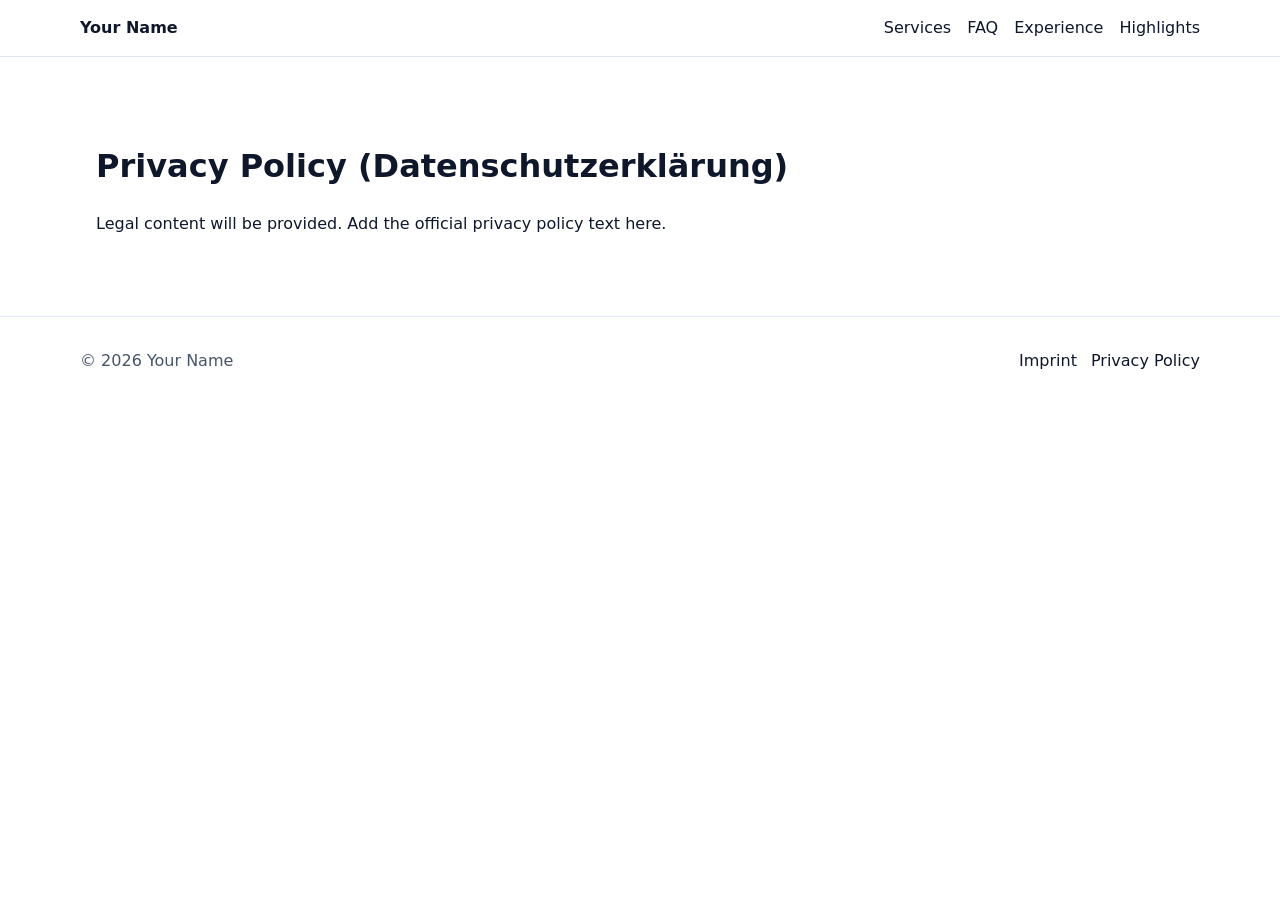
==== privacy.html @ 5d47bde2 "Create static portfolio skeleton Set up a framework-free project structure with initial index/imprin" ====
<!doctype html>
<html lang="en">
  <head>
    <meta charset="utf-8" />
    <meta name="viewport" content="width=device-width, initial-scale=1" />
    <title>Privacy Policy</title>
    <link rel="stylesheet" href="css/base.css" />
  </head>
  <body>
    <a class="skip-link" href="#content">Skip to content</a>

    <header class="site-header">
      <div class="container header-inner">
        <a class="brand" href="index.html">Your Name</a>
        <nav aria-label="Primary navigation">
          <ul class="nav-list">
            <li><a href="index.html#services">Services</a></li>
            <li><a href="index.html#faq">FAQ</a></li>
            <li><a href="index.html#experience">Experience</a></li>
            <li><a href="index.html#highlights">Highlights</a></li>
          </ul>
        </nav>
      </div>
    </header>

    <main id="content" class="section legal">
      <div class="container">
        <h1>Privacy Policy (Datenschutzerklärung)</h1>
        <p>Legal content will be provided. Add the official privacy policy text here.</p>
      </div>
    </main>

    <footer class="site-footer">
      <div class="container footer-inner">
        <p class="muted">© <span id="year">2026</span> Your Name</p>
        <ul class="footer-links">
          <li><a href="imprint.html">Imprint</a></li>
          <li><a href="privacy.html">Privacy Policy</a></li>
        </ul>
      </div>
    </footer>

    <script src="js/main.js" defer></script>
  </body>
</html>
---- css/base.css ----
:root{
  --bg: #ffffff;
  --text: #0f172a;
  --muted: #475569;
  --primary: #2563eb;
  --primary-contrast: #ffffff;
  --border: #e2e8f0;
  --radius: 12px;
  --container: 1120px;
}

*{ box-sizing: border-box; }

html, body{
  height: 100%;
}

body{
  margin: 0;
  font-family: system-ui, -apple-system, Segoe UI, Roboto, Arial, sans-serif;
  color: var(--text);
  background: var(--bg);
  line-height: 1.5;
}

.container{
  max-width: var(--container);
  margin: 0 auto;
  padding: 0 16px;
}

.section{
  padding: 64px 0;
}

.muted{
  color: var(--muted);
}

.skip-link{
  position: absolute;
  left: -999px;
  top: 8px;
  background: #000;
  color: #fff;
  padding: 10px 12px;
  border-radius: 10px;
  z-index: 9999;
}
.skip-link:focus{
  left: 12px;
}

.site-header, .site-footer{
  border-bottom: 1px solid var(--border);
}

.header-inner, .footer-inner{
  display: flex;
  align-items: center;
  justify-content: space-between;
  gap: 16px;
  padding: 16px 0;
}

.site-footer{
  border-bottom: 0;
  border-top: 1px solid var(--border);
}

.brand{
  text-decoration: none;
  color: inherit;
  font-weight: 700;
}

.nav-list{
  list-style: none;
  display: flex;
  gap: 16px;
  margin: 0;
  padding: 0;
}
.nav-list a{
  text-decoration: none;
  color: var(--text);
}
.nav-list a:hover{
  text-decoration: underline;
}

.btn{
  display: inline-flex;
  align-items: center;
  justify-content: center;
  padding: 12px 16px;
  border-radius: var(--radius);
  text-decoration: none;
  font-weight: 600;
}

.btn-primary{
  background: var(--primary);
  color: var(--primary-contrast);
}

.btn-secondary{
  background: transparent;
  border: 1px solid var(--border);
  color: var(--text);
}

.hero-inner{
  display: grid;
  grid-template-columns: 1fr;
  gap: 24px;
  align-items: center;
}

.hero-media img{
  width: 100%;
  height: auto;
  border-radius: 24px;
  border: 1px solid var(--border);
}

.hero-actions{
  display: flex;
  flex-wrap: wrap;
  gap: 12px;
  margin-top: 20px;
}

.accordion details{
  border: 1px solid var(--border);
  border-radius: var(--radius);
  padding: 12px 16px;
  margin: 12px 0;
  background: #fff;
}

.accordion summary{
  cursor: pointer;
  font-weight: 650;
}

details[open] > summary{
  margin-bottom: 8px;
}

.cta-inner{
  border: 1px solid var(--border);
  border-radius: 18px;
  padding: 24px;
}

.footer-links{
  list-style: none;
  display: flex;
  gap: 14px;
  padding: 0;
  margin: 0;
}
.footer-links a{
  color: inherit;
  text-decoration: none;
}
.footer-links a:hover{
  text-decoration: underline;
}

@media (min-width: 900px){
  .hero-inner{
    grid-template-columns: 1.1fr 0.9fr;
  }
}
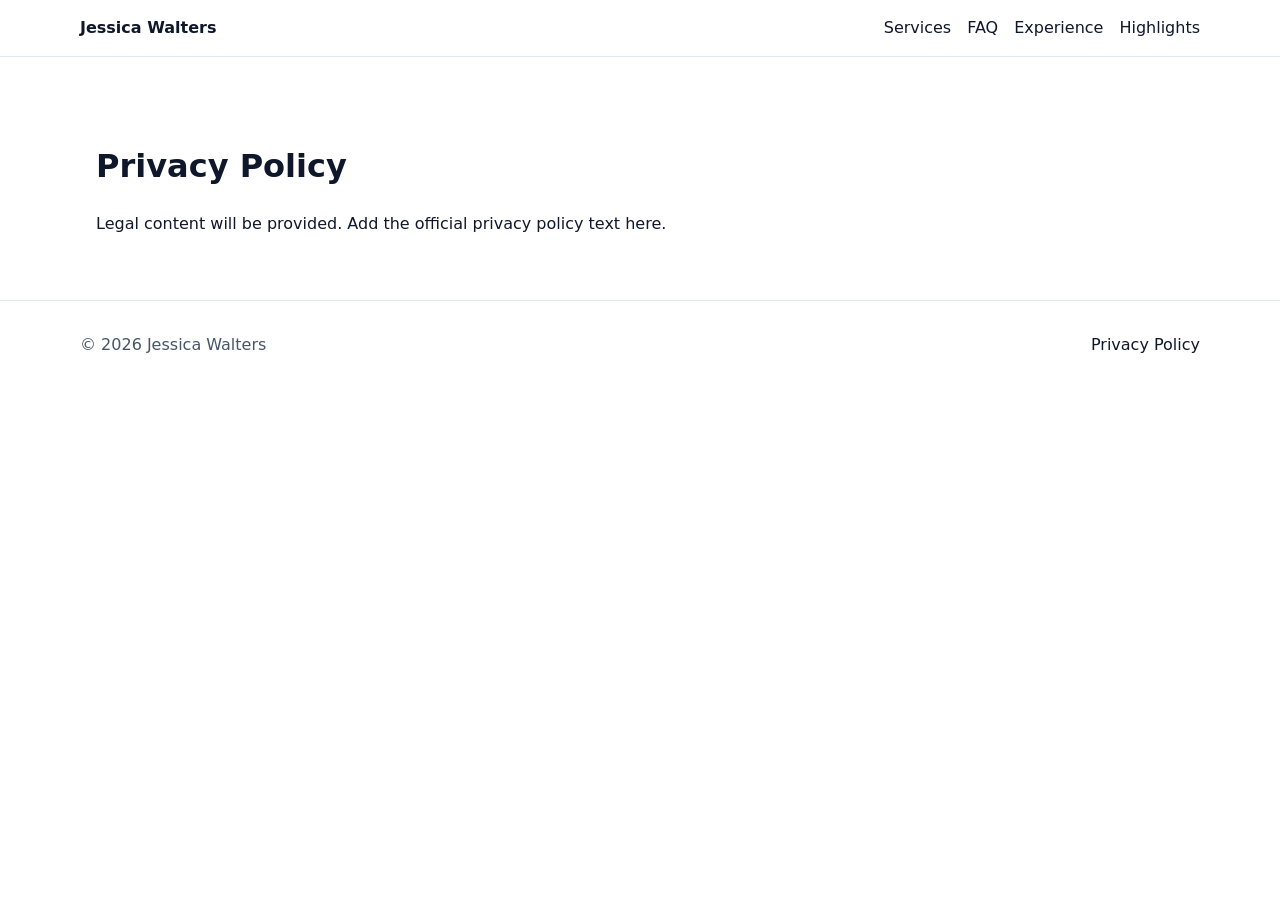
==== commit ef2b17b2: "Most of the useless content is removed. Services sections are tailored to look better with beautiful" ====
--- a/privacy.html
+++ b/privacy.html
@@ -11,7 +11,7 @@
 
     <header class="site-header">
       <div class="container header-inner">
-        <a class="brand" href="index.html">Your Name</a>
+        <a class="brand" href="index.html">Jessica Walters</a>
         <nav aria-label="Primary navigation">
           <ul class="nav-list">
             <li><a href="index.html#services">Services</a></li>
@@ -25,16 +25,18 @@
 
     <main id="content" class="section legal">
       <div class="container">
-        <h1>Privacy Policy (Datenschutzerklärung)</h1>
-        <p>Legal content will be provided. Add the official privacy policy text here.</p>
+        <h1>Privacy Policy</h1>
+        <p>
+          Legal content will be provided. Add the official privacy policy text
+          here.
+        </p>
       </div>
     </main>
 
     <footer class="site-footer">
       <div class="container footer-inner">
-        <p class="muted">© <span id="year">2026</span> Your Name</p>
+        <p class="muted">© <span id="year">2026</span> Jessica Walters</p>
         <ul class="footer-links">
-          <li><a href="imprint.html">Imprint</a></li>
           <li><a href="privacy.html">Privacy Policy</a></li>
         </ul>
       </div>
@@ -43,4 +45,3 @@
     <script src="js/main.js" defer></script>
   </body>
 </html>
-
--- a/css/base.css
+++ b/css/base.css
@@ -7,6 +7,16 @@
   --border: #e2e8f0;
   --radius: 12px;
   --container: 1120px;
+  --shadow-sm: 0 1px 2px rgba(2, 6, 23, 0.06);
+  --focus: #1d4ed8;
+  --font-size-base: 16px;
+  --fs-1: 2.25rem;
+  --fs-2: 1.5rem;
+  --fs-3: 1.125rem;
+  --space-1: 8px;
+  --space-2: 12px;
+  --space-3: 16px;
+  --space-4: 24px;
 }
 
 *{ box-sizing: border-box; }
@@ -18,6 +28,7 @@
 body{
   margin: 0;
   font-family: system-ui, -apple-system, Segoe UI, Roboto, Arial, sans-serif;
+  font-size: var(--font-size-base);
   color: var(--text);
   background: var(--bg);
   line-height: 1.5;
@@ -30,7 +41,7 @@
 }
 
 .section{
-  padding: 64px 0;
+  padding: 48px 0;
 }
 
 .muted{
@@ -47,8 +58,19 @@
   border-radius: 10px;
   z-index: 9999;
 }
-.skip-link:focus{
+.skip-link:focus,
+.skip-link:focus-visible{
   left: 12px;
+}
+
+:is(a, button, summary):focus-visible{
+  outline: 3px solid var(--focus);
+  outline-offset: 3px;
+}
+
+.nav-list a:focus-visible,
+.footer-links a:focus-visible{
+  border-radius: 8px;
 }
 
 .site-header, .site-footer{
@@ -57,10 +79,11 @@
 
 .header-inner, .footer-inner{
   display: flex;
-  align-items: center;
+  align-items: flex-start;
   justify-content: space-between;
   gap: 16px;
   padding: 16px 0;
+  flex-wrap: wrap;
 }
 
 .site-footer{
@@ -77,7 +100,8 @@
 .nav-list{
   list-style: none;
   display: flex;
-  gap: 16px;
+  flex-direction: column;
+  gap: 12px;
   margin: 0;
   padding: 0;
 }
@@ -89,11 +113,16 @@
   text-decoration: underline;
 }
 
+.nav-list a:focus-visible{
+  text-decoration: none;
+}
+
 .btn{
   display: inline-flex;
   align-items: center;
   justify-content: center;
   padding: 12px 16px;
+  min-height: 44px;
   border-radius: var(--radius);
   text-decoration: none;
   font-weight: 600;
@@ -104,10 +133,128 @@
   color: var(--primary-contrast);
 }
 
+.btn-primary:hover{
+  filter: brightness(0.98);
+}
+
 .btn-secondary{
   background: transparent;
   border: 1px solid var(--border);
   color: var(--text);
+}
+
+.btn-secondary:hover{
+  background: rgba(37, 99, 235, 0.06);
+}
+
+.hero-copy h1{
+  font-size: var(--fs-1);
+  line-height: 1.1;
+  margin: 0 0 var(--space-3);
+}
+
+.section h2{
+  font-size: var(--fs-2);
+  line-height: 1.2;
+  margin: 0 0 var(--space-3);
+}
+
+.section p{
+  margin: 0 0 var(--space-3);
+}
+
+.section p:last-child{
+  margin-bottom: 0;
+}
+
+/* Services cards */
+.services-grid{
+  margin-top: var(--space-4);
+  grid-template-columns: 1fr;
+}
+
+.service-card{
+  --accent: var(--primary);
+  --accent-bg: rgba(37, 99, 235, 0.1);
+
+  position: relative;
+  background: #fff;
+  border: 1px solid var(--border);
+  border-radius: var(--radius);
+  padding: 20px;
+  box-shadow: var(--shadow-sm);
+  overflow: hidden;
+}
+
+.service-card::before{
+  content: "";
+  position: absolute;
+  left: 0;
+  top: 0;
+  width: 100%;
+  height: 4px;
+  background: var(--accent);
+}
+
+.service-top{
+  display: flex;
+  align-items: center;
+  justify-content: space-between;
+  gap: 12px;
+  margin-bottom: var(--space-2);
+}
+
+.service-icon{
+  width: 48px;
+  height: 48px;
+  border-radius: 16px;
+  display: flex;
+  align-items: center;
+  justify-content: center;
+  background: var(--accent-bg);
+  color: var(--accent);
+  border: 1px solid rgba(2, 6, 23, 0.08);
+}
+
+.service-badge{
+  display: inline-flex;
+  align-items: center;
+  justify-content: center;
+  padding: 6px 10px;
+  border-radius: 999px;
+  background: var(--accent-bg);
+  color: var(--accent);
+  border: 1px solid rgba(2, 6, 23, 0.08);
+  font-weight: 800;
+  letter-spacing: 0.02em;
+}
+
+.service-card h3{
+  margin: 0 0 var(--space-2);
+  font-size: var(--fs-3);
+  line-height: 1.25;
+}
+
+.service-card p{
+  color: var(--muted);
+  margin: 0;
+}
+
+.service-card--buy{
+  --accent: #2563eb;
+  --accent-bg: rgba(37, 99, 235, 0.1);
+}
+.service-card--sell{
+  --accent: #7c3aed;
+  --accent-bg: rgba(124, 58, 237, 0.1);
+}
+.service-card--relocate{
+  --accent: #0ea5e9;
+  --accent-bg: rgba(14, 165, 233, 0.1);
+}
+.service-card--invest{
+  --accent: #16a34a;
+  --accent-bg: rgba(22, 163, 74, 0.1);
 }
 
 .hero-inner{
@@ -144,6 +291,12 @@
   font-weight: 650;
 }
 
+.accordion summary:focus-visible{
+  outline: 3px solid var(--focus);
+  outline-offset: 3px;
+  border-radius: var(--radius);
+}
+
 details[open] > summary{
   margin-bottom: 8px;
 }
@@ -158,6 +311,7 @@
   list-style: none;
   display: flex;
   gap: 14px;
+  flex-wrap: wrap;
   padding: 0;
   margin: 0;
 }
@@ -167,6 +321,28 @@
 }
 .footer-links a:hover{
   text-decoration: underline;
+}
+
+.grid{
+  display: grid;
+  gap: var(--space-3);
+}
+
+.stack{
+  display: flex;
+  flex-direction: column;
+  gap: var(--space-3);
+}
+
+.sr-only{
+  position: absolute;
+  width: 1px;
+  height: 1px;
+  padding: 0;
+  margin: -1px;
+  overflow: hidden;
+  clip: rect(0, 0, 0, 0);
+  border: 0;
 }
 
 @media (min-width: 900px){
@@ -175,3 +351,23 @@
   }
 }
 
+@media (min-width: 769px){
+  .section{
+    padding: 64px 0;
+  }
+
+  .services-grid{
+    grid-template-columns: repeat(2, 1fr);
+  }
+
+  .header-inner, .footer-inner{
+    flex-wrap: nowrap;
+    align-items: center;
+  }
+
+  .nav-list{
+    flex-direction: row;
+    gap: 16px;
+  }
+}
+
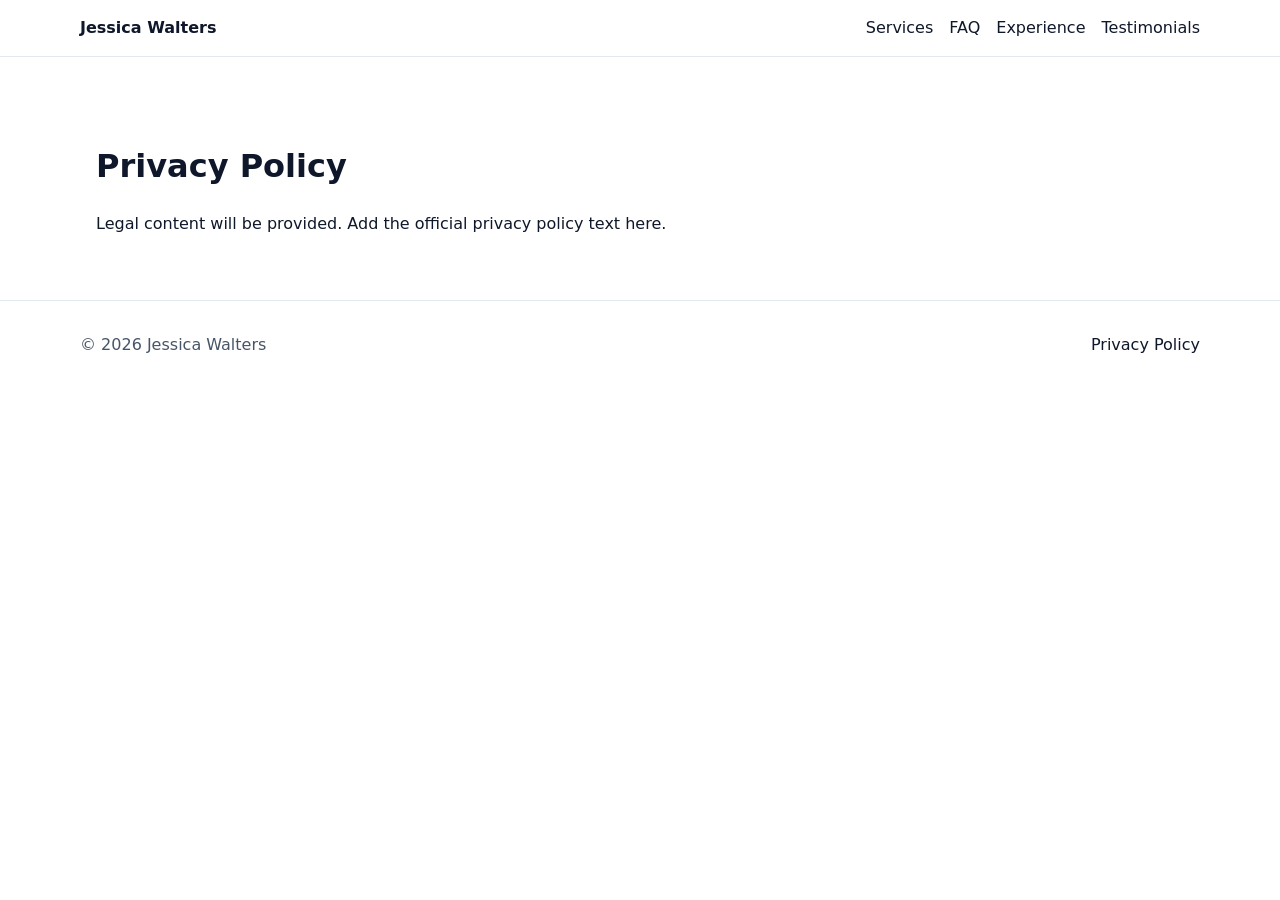
==== commit e414c0be: "Testimonials of clients is added as a section and styled to be good looking and user friendly." ====
--- a/privacy.html
+++ b/privacy.html
@@ -17,7 +17,7 @@
             <li><a href="index.html#services">Services</a></li>
             <li><a href="index.html#faq">FAQ</a></li>
             <li><a href="index.html#experience">Experience</a></li>
-            <li><a href="index.html#highlights">Highlights</a></li>
+            <li><a href="index.html#testimonials">Testimonials</a></li>
           </ul>
         </nav>
       </div>
--- a/css/base.css
+++ b/css/base.css
@@ -1,4 +1,4 @@
-:root{
+:root {
   --bg: #ffffff;
   --text: #0f172a;
   --muted: #475569;
@@ -19,36 +19,45 @@
   --space-4: 24px;
 }
 
-*{ box-sizing: border-box; }
-
-html, body{
+* {
+  box-sizing: border-box;
+}
+
+html,
+body {
   height: 100%;
 }
 
-body{
+body {
   margin: 0;
-  font-family: system-ui, -apple-system, Segoe UI, Roboto, Arial, sans-serif;
+  font-family:
+    system-ui,
+    -apple-system,
+    Segoe UI,
+    Roboto,
+    Arial,
+    sans-serif;
   font-size: var(--font-size-base);
   color: var(--text);
   background: var(--bg);
   line-height: 1.5;
 }
 
-.container{
+.container {
   max-width: var(--container);
   margin: 0 auto;
   padding: 0 16px;
 }
 
-.section{
+.section {
   padding: 48px 0;
 }
 
-.muted{
+.muted {
   color: var(--muted);
 }
 
-.skip-link{
+.skip-link {
   position: absolute;
   left: -999px;
   top: 8px;
@@ -59,25 +68,27 @@
   z-index: 9999;
 }
 .skip-link:focus,
-.skip-link:focus-visible{
+.skip-link:focus-visible {
   left: 12px;
 }
 
-:is(a, button, summary):focus-visible{
+:is(a, button, summary):focus-visible {
   outline: 3px solid var(--focus);
   outline-offset: 3px;
 }
 
 .nav-list a:focus-visible,
-.footer-links a:focus-visible{
+.footer-links a:focus-visible {
   border-radius: 8px;
 }
 
-.site-header, .site-footer{
+.site-header,
+.site-footer {
   border-bottom: 1px solid var(--border);
 }
 
-.header-inner, .footer-inner{
+.header-inner,
+.footer-inner {
   display: flex;
   align-items: flex-start;
   justify-content: space-between;
@@ -86,18 +97,18 @@
   flex-wrap: wrap;
 }
 
-.site-footer{
+.site-footer {
   border-bottom: 0;
   border-top: 1px solid var(--border);
 }
 
-.brand{
+.brand {
   text-decoration: none;
   color: inherit;
   font-weight: 700;
 }
 
-.nav-list{
+.nav-list {
   list-style: none;
   display: flex;
   flex-direction: column;
@@ -105,19 +116,19 @@
   margin: 0;
   padding: 0;
 }
-.nav-list a{
+.nav-list a {
   text-decoration: none;
   color: var(--text);
 }
-.nav-list a:hover{
+.nav-list a:hover {
   text-decoration: underline;
 }
 
-.nav-list a:focus-visible{
+.nav-list a:focus-visible {
   text-decoration: none;
 }
 
-.btn{
+.btn {
   display: inline-flex;
   align-items: center;
   justify-content: center;
@@ -128,52 +139,52 @@
   font-weight: 600;
 }
 
-.btn-primary{
+.btn-primary {
   background: var(--primary);
   color: var(--primary-contrast);
 }
 
-.btn-primary:hover{
+.btn-primary:hover {
   filter: brightness(0.98);
 }
 
-.btn-secondary{
+.btn-secondary {
   background: transparent;
   border: 1px solid var(--border);
   color: var(--text);
 }
 
-.btn-secondary:hover{
+.btn-secondary:hover {
   background: rgba(37, 99, 235, 0.06);
 }
 
-.hero-copy h1{
+.hero-copy h1 {
   font-size: var(--fs-1);
   line-height: 1.1;
   margin: 0 0 var(--space-3);
 }
 
-.section h2{
+.section h2 {
   font-size: var(--fs-2);
   line-height: 1.2;
   margin: 0 0 var(--space-3);
 }
 
-.section p{
+.section p {
   margin: 0 0 var(--space-3);
 }
 
-.section p:last-child{
+.section p:last-child {
   margin-bottom: 0;
 }
 
 /* Services cards */
-.services-grid{
+.services-grid {
   margin-top: var(--space-4);
   grid-template-columns: 1fr;
 }
 
-.service-card{
+.service-card {
   --accent: var(--primary);
   --accent-bg: rgba(37, 99, 235, 0.1);
 
@@ -186,7 +197,7 @@
   overflow: hidden;
 }
 
-.service-card::before{
+.service-card::before {
   content: "";
   position: absolute;
   left: 0;
@@ -196,7 +207,7 @@
   background: var(--accent);
 }
 
-.service-top{
+.service-top {
   display: flex;
   align-items: center;
   justify-content: space-between;
@@ -204,7 +215,7 @@
   margin-bottom: var(--space-2);
 }
 
-.service-icon{
+.service-icon {
   width: 48px;
   height: 48px;
   border-radius: 16px;
@@ -216,7 +227,7 @@
   border: 1px solid rgba(2, 6, 23, 0.08);
 }
 
-.service-badge{
+.service-badge {
   display: inline-flex;
   align-items: center;
   justify-content: center;
@@ -229,56 +240,254 @@
   letter-spacing: 0.02em;
 }
 
-.service-card h3{
+.service-card h3 {
   margin: 0 0 var(--space-2);
   font-size: var(--fs-3);
   line-height: 1.25;
 }
 
-.service-card p{
+.service-card p {
   color: var(--muted);
   margin: 0;
 }
 
-.service-card--buy{
+.service-card--buy {
   --accent: #2563eb;
   --accent-bg: rgba(37, 99, 235, 0.1);
 }
-.service-card--sell{
+.service-card--sell {
   --accent: #7c3aed;
   --accent-bg: rgba(124, 58, 237, 0.1);
 }
-.service-card--relocate{
+.service-card--relocate {
   --accent: #0ea5e9;
   --accent-bg: rgba(14, 165, 233, 0.1);
 }
-.service-card--invest{
+.service-card--invest {
   --accent: #16a34a;
   --accent-bg: rgba(22, 163, 74, 0.1);
 }
 
-.hero-inner{
+.properties-grid {
+  margin-top: var(--space-4);
+  grid-template-columns: 1fr;
+}
+
+.property-card {
+  position: relative;
+  background: #fff;
+  border: 1px solid var(--border);
+  border-radius: var(--radius);
+  box-shadow: var(--shadow-sm);
+  overflow: hidden;
+  cursor: pointer;
+  transition:
+    border-color 160ms ease,
+    box-shadow 160ms ease;
+}
+
+.property-card::before {
+  content: "";
+  position: absolute;
+  inset: -3px;
+  background: radial-gradient(
+    600px circle at 10% 0%,
+    rgba(37, 99, 235, 0.25),
+    transparent 55%
+  );
+  opacity: 0;
+  filter: blur(16px);
+  transition: opacity 160ms ease;
+  z-index: 0;
+  pointer-events: none;
+}
+
+.property-card > * {
+  position: relative;
+  z-index: 1;
+}
+
+.property-card:hover,
+.property-card:focus-visible {
+  border-color: rgba(37, 99, 235, 0.78);
+  box-shadow:
+    0 0 0 4px rgba(37, 99, 235, 0.12),
+    0 16px 38px rgba(2, 6, 23, 0.12);
+}
+
+.property-card:hover::before,
+.property-card:focus-visible::before {
+  opacity: 1;
+}
+
+.property-card img {
+  width: 100%;
+  height: auto;
+  display: block;
+  border-bottom: 1px solid var(--border);
+}
+
+.property-body {
+  padding: 16px 16px 18px;
+}
+
+.property-body h3 {
+  margin: 0 0 var(--space-2);
+  font-size: var(--fs-3);
+  line-height: 1.25;
+}
+
+.property-stats {
+  list-style: none;
+  padding: 0;
+  margin: 0 0 var(--space-2);
+  display: flex;
+  flex-direction: column;
+  gap: 6px;
+  color: var(--muted);
+}
+
+.property-stats strong {
+  color: var(--text);
+  font-weight: 700;
+}
+
+.property-note {
+  margin: 0;
+  color: var(--muted);
+}
+
+.property-note-label {
+  display: inline-block;
+  padding: 2px 8px;
+  border-radius: 999px;
+  background: rgba(37, 99, 235, 0.08);
+  border: 1px solid rgba(37, 99, 235, 0.18);
+  color: var(--primary);
+  font-weight: 800;
+  font-size: 0.875rem;
+}
+
+/* Testimonials */
+/* .testimonials {
+  text-align: center;
+} */
+
+.testimonials-heading {
+  color: var(--text);
+  letter-spacing: 0.04em;
+  font-size: var(--fs-1);
+  margin: 0 0 var(--space-2);
+}
+
+.testimonials-subtitle {
+  max-width: 84ch;
+  /* margin: 0 auto var(--space-4); */
+  margin: 0 0 16px;
+}
+
+.testimonials-grid {
+  margin-top: 2.7rem;
+  grid-template-columns: 1fr;
+}
+
+.testimonial-card {
+  position: relative;
+  background: #fff;
+  border: 1px solid var(--border);
+  border-radius: var(--radius);
+  box-shadow: var(--shadow-sm);
+  /* Allow overlapping avatar to sit outside the card border. */
+  overflow: visible;
+  padding: 64px 20px 22px;
+}
+
+.testimonial-avatar-wrap {
+  position: absolute;
+  top: -44px;
+  left: 50%;
+  transform: translateX(-50%);
+  width: 88px;
+  height: 88px;
+  border-radius: 999px;
+  background: #fff;
+  border: 4px solid #fff;
+  box-shadow: 0 10px 22px rgba(2, 6, 23, 0.12);
+  display: flex;
+  align-items: center;
+  justify-content: center;
+}
+
+.testimonial-avatar {
+  width: 100%;
+  height: 100%;
+  border-radius: 999px;
+  object-fit: cover;
+  /* Faces are slightly high in the source photos, so nudge down a bit. */
+  object-position: center 25%;
+  border: 1px solid rgba(2, 6, 23, 0.06);
+}
+
+.testimonial-quote {
+  position: absolute;
+  top: 22px;
+  left: 22px;
+  color: var(--text);
+  opacity: 0.9;
+  font-size: 50px;
+  line-height: 1;
+  font-family: Georgia, "Times New Roman", serif;
+  font-weight: 700;
+}
+
+.testimonial-text {
+  margin: 0;
+  color: var(--muted);
+}
+
+.testimonial-text p {
+  margin: 0;
+  font-weight: 500;
+}
+
+.testimonial-author {
+  margin-top: var(--space-3);
+}
+
+.testimonial-name {
+  color: var(--text);
+  font-weight: 800;
+  margin-bottom: 4px;
+}
+
+.testimonial-role {
+  color: var(--muted);
+  font-weight: 600;
+  font-size: 0.95rem;
+}
+
+.hero-inner {
   display: grid;
   grid-template-columns: 1fr;
   gap: 24px;
   align-items: center;
 }
 
-.hero-media img{
+.hero-media img {
   width: 100%;
   height: auto;
   border-radius: 24px;
   border: 1px solid var(--border);
 }
 
-.hero-actions{
+.hero-actions {
   display: flex;
   flex-wrap: wrap;
   gap: 12px;
   margin-top: 20px;
 }
 
-.accordion details{
+.accordion details {
   border: 1px solid var(--border);
   border-radius: var(--radius);
   padding: 12px 16px;
@@ -286,28 +495,28 @@
   background: #fff;
 }
 
-.accordion summary{
+.accordion summary {
   cursor: pointer;
   font-weight: 650;
 }
 
-.accordion summary:focus-visible{
+.accordion summary:focus-visible {
   outline: 3px solid var(--focus);
   outline-offset: 3px;
   border-radius: var(--radius);
 }
 
-details[open] > summary{
+details[open] > summary {
   margin-bottom: 8px;
 }
 
-.cta-inner{
+.cta-inner {
   border: 1px solid var(--border);
   border-radius: 18px;
   padding: 24px;
 }
 
-.footer-links{
+.footer-links {
   list-style: none;
   display: flex;
   gap: 14px;
@@ -315,26 +524,26 @@
   padding: 0;
   margin: 0;
 }
-.footer-links a{
+.footer-links a {
   color: inherit;
   text-decoration: none;
 }
-.footer-links a:hover{
+.footer-links a:hover {
   text-decoration: underline;
 }
 
-.grid{
+.grid {
   display: grid;
   gap: var(--space-3);
 }
 
-.stack{
+.stack {
   display: flex;
   flex-direction: column;
   gap: var(--space-3);
 }
 
-.sr-only{
+.sr-only {
   position: absolute;
   width: 1px;
   height: 1px;
@@ -345,29 +554,47 @@
   border: 0;
 }
 
-@media (min-width: 900px){
-  .hero-inner{
+@media (min-width: 900px) {
+  .hero-inner {
     grid-template-columns: 1.1fr 0.9fr;
   }
 }
 
-@media (min-width: 769px){
-  .section{
+@media (min-width: 769px) {
+  .section {
     padding: 64px 0;
   }
 
-  .services-grid{
+  .services-grid {
     grid-template-columns: repeat(2, 1fr);
   }
 
-  .header-inner, .footer-inner{
+  .properties-grid {
+    grid-template-columns: repeat(2, 1fr);
+  }
+
+  .testimonials-grid {
+    grid-template-columns: repeat(2, 1fr);
+  }
+
+  .header-inner,
+  .footer-inner {
     flex-wrap: nowrap;
     align-items: center;
   }
 
-  .nav-list{
+  .nav-list {
     flex-direction: row;
     gap: 16px;
   }
 }
 
+@media (min-width: 900px) {
+  .properties-grid {
+    grid-template-columns: repeat(3, 1fr);
+  }
+
+  .testimonials-grid {
+    grid-template-columns: repeat(3, 1fr);
+  }
+}
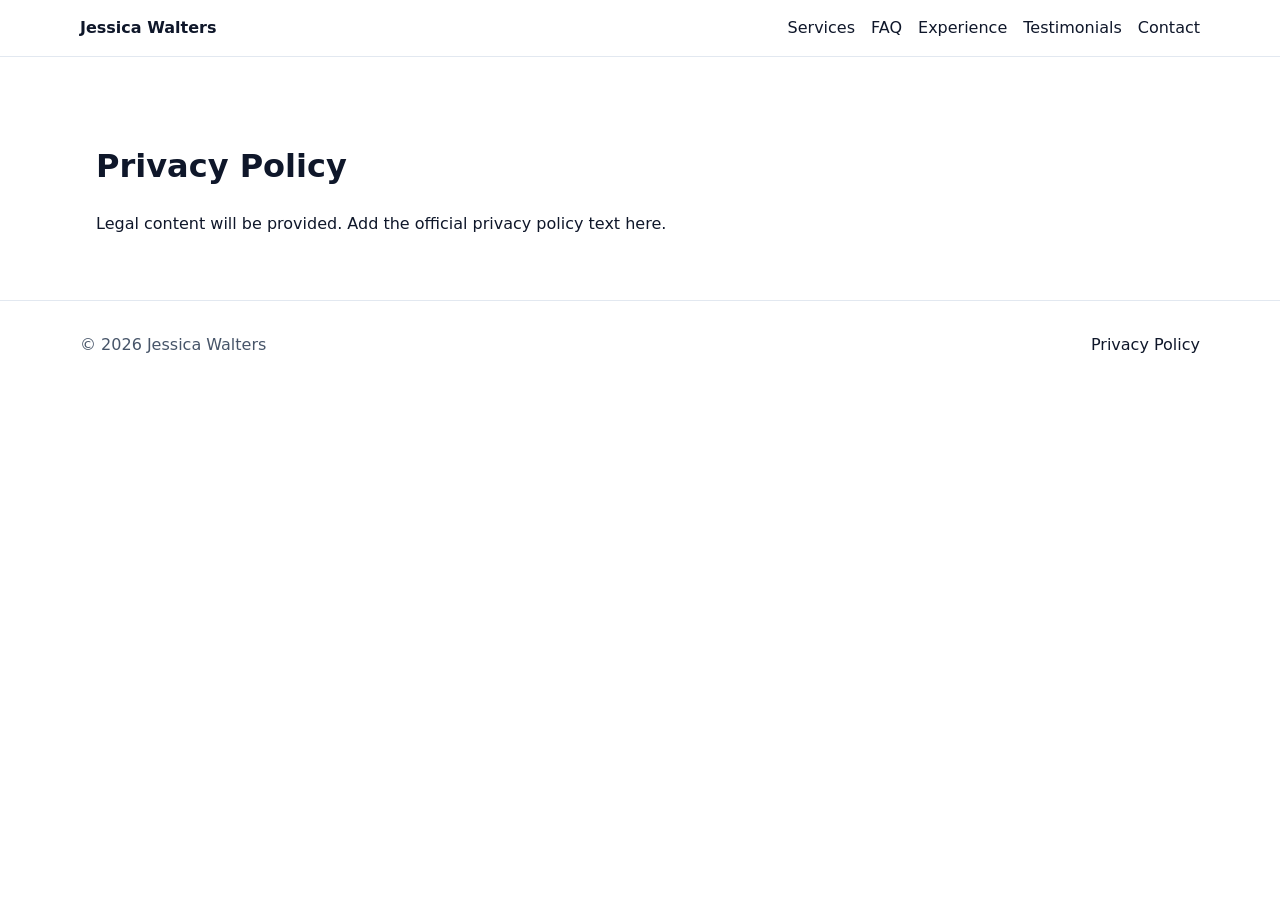
==== commit 12b0a388: "Contact link is added in the navbar" ====
--- a/privacy.html
+++ b/privacy.html
@@ -18,6 +18,7 @@
             <li><a href="index.html#faq">FAQ</a></li>
             <li><a href="index.html#experience">Experience</a></li>
             <li><a href="index.html#testimonials">Testimonials</a></li>
+            <li><a href="index.html#contact">Contact</a></li>
           </ul>
         </nav>
       </div>
--- a/css/base.css
+++ b/css/base.css
@@ -184,6 +184,29 @@
   grid-template-columns: 1fr;
 }
 
+.services-grid .property-card {
+  /* Services are informational cards; keep the cursor consistent. */
+  cursor: default;
+}
+
+.services-grid .property-card img {
+  /* Make service photos consistent across the 2-column layout. */
+  height: 190px;
+  object-fit: cover;
+  object-position: center;
+}
+
+.services-grid .property-body {
+  /* Align the text blocks even if image aspect ratios differ. */
+  display: flex;
+  flex-direction: column;
+  min-height: 142px;
+}
+
+.services-grid .property-body .property-note {
+  margin-top: auto;
+}
+
 .service-card {
   --accent: var(--primary);
   --accent-bg: rgba(37, 99, 235, 0.1);
@@ -369,9 +392,6 @@
 }
 
 /* Testimonials */
-/* .testimonials {
-  text-align: center;
-} */
 
 .testimonials-heading {
   color: var(--text);
@@ -382,7 +402,6 @@
 
 .testimonials-subtitle {
   max-width: 84ch;
-  /* margin: 0 auto var(--space-4); */
   margin: 0 0 16px;
 }
 
@@ -516,6 +535,55 @@
   padding: 24px;
 }
 
+.contact-inner {
+  border: 1px solid var(--border);
+  border-radius: 18px;
+  padding: 24px;
+}
+
+.contact-form {
+  display: grid;
+  gap: 14px;
+  margin-top: 18px;
+}
+
+.field {
+  display: grid;
+  gap: 6px;
+}
+
+.field-label {
+  font-weight: 700;
+  color: var(--text);
+}
+
+.contact-form input,
+.contact-form textarea {
+  width: 100%;
+  border: 1px solid var(--border);
+  border-radius: var(--radius);
+  padding: 12px 14px;
+  font: inherit;
+  background: #fff;
+  color: var(--text);
+}
+
+.contact-form textarea {
+  resize: vertical;
+}
+
+.contact-form input:focus-visible,
+.contact-form textarea:focus-visible {
+  outline: 3px solid var(--focus);
+  outline-offset: 2px;
+}
+
+.contact-actions {
+  display: flex;
+  justify-content: flex-start;
+  margin-top: 4px;
+}
+
 .footer-links {
   list-style: none;
   display: flex;
